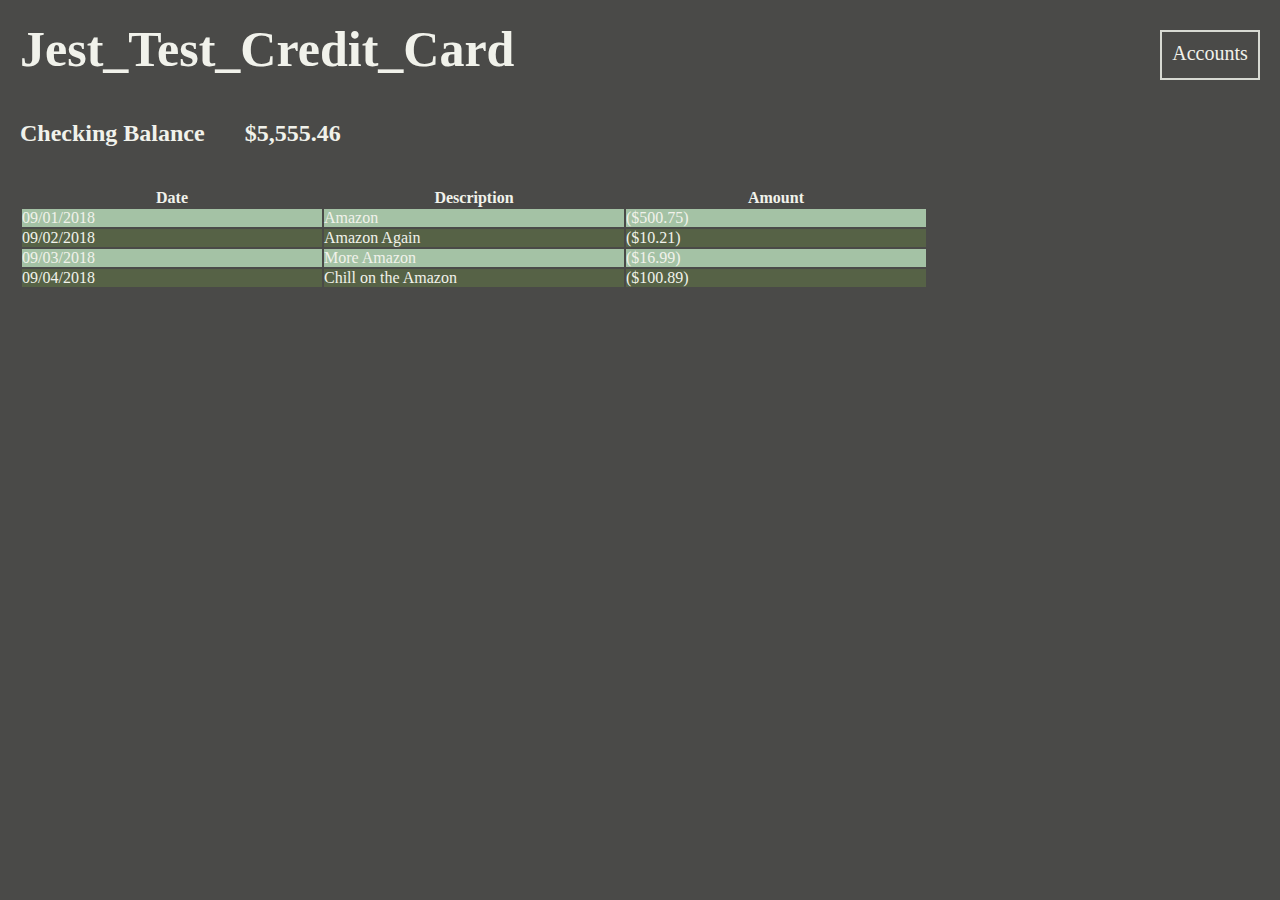
==== credit_card.html @ ce18c643 "initial" ====
<html lang="en">
<head>
  <meta charset="UTF-8">
  <meta name="viewport" content="width=device-width, initial-scale=1.0">
  <meta http-equiv="X-UA-Compatible" content="ie=edge">
  <link rel="stylesheet" href="./index.css">
  <title>Jest_Test_Site</title>
</head>
<body>
  <header>
    <h1>Jest_Test_Credit_Card</h1>
    <a class="button" href="./account.html">Accounts</a>
  </header>
  <div class="checking-container">
    <div class="balance-container">
      <h2>Checking Balance</h2>
      <h2>$5,555.46</h2>
    </div>
  <div class="transactions-container">
    <table>
        <tr class="transaction">
          <th>Date</th>
          <th>Description</th>
          <th>Amount</th>
        </tr>
        <tr class="transaction">
          <td>09/01/2018</td>
          <td>Amazon</td>
          <td>($500.75)</td>
        </tr>
        <tr class="transaction">
          <td>09/02/2018</td>
          <td>Amazon Again</td>
          <td>($10.21)</td>
        </tr>
        <tr class="transaction">
          <td>09/03/2018</td>
          <td>More Amazon</td>
          <td>($16.99)</td>
        </tr>
        <tr class="transaction">
          <td>09/04/2018</td>
          <td>Chill on the Amazon</td>
          <td>($100.89)</td>
        </tr>
    </table>
  </div>
</body>
</html>
---- index.css ----
/* 
#4A4A48 dark-gray
#566246 dark-green
#A4C2A5 light-green
#D8DAD3 gray
#F1F2EB light-gray
*/

* {
  font-family: 'Trebuchet MS';
  background:#4A4A48;
  color: #F1F2EB;
  padding: 0;
  margin: 0;
}

#login-inputs-container {
  display: flex;
  flex-direction: column;
  flex-wrap: initial;
  align-items: center;
}

.login {
  margin: 10px;
  font-size: 30px;
}

header {
  display:flex;
  justify-content: space-between;
  padding:20px;
}

h1 {
  font-size: 50px;
}

h2 {
  margin:20px;
}

.button {
  border: #D8DAD3 2px solid;
  height: 50px;
  width: 100px;
  font-size: 20px;
  margin-top: 10px;
  text-align: center;
  box-sizing: border-box;
  text-decoration: none;
  padding-top: 10px;
}

#accounts-container {
  height: 100%;
  width: 100%;
  display: flex;
  align-items: center;
  flex-direction: column;
}

li, li>a {
  margin:10px;
  list-style-type: none;
}

.balance-container {
  display: flex;
}

table {
  margin: 20px;
}

td {
  width: 300px;
  background:none;
}

.transaction:nth-child(even) {
  background: #A4C2A5;
}

.transaction:nth-child(odd) {
  background: #566246;
}
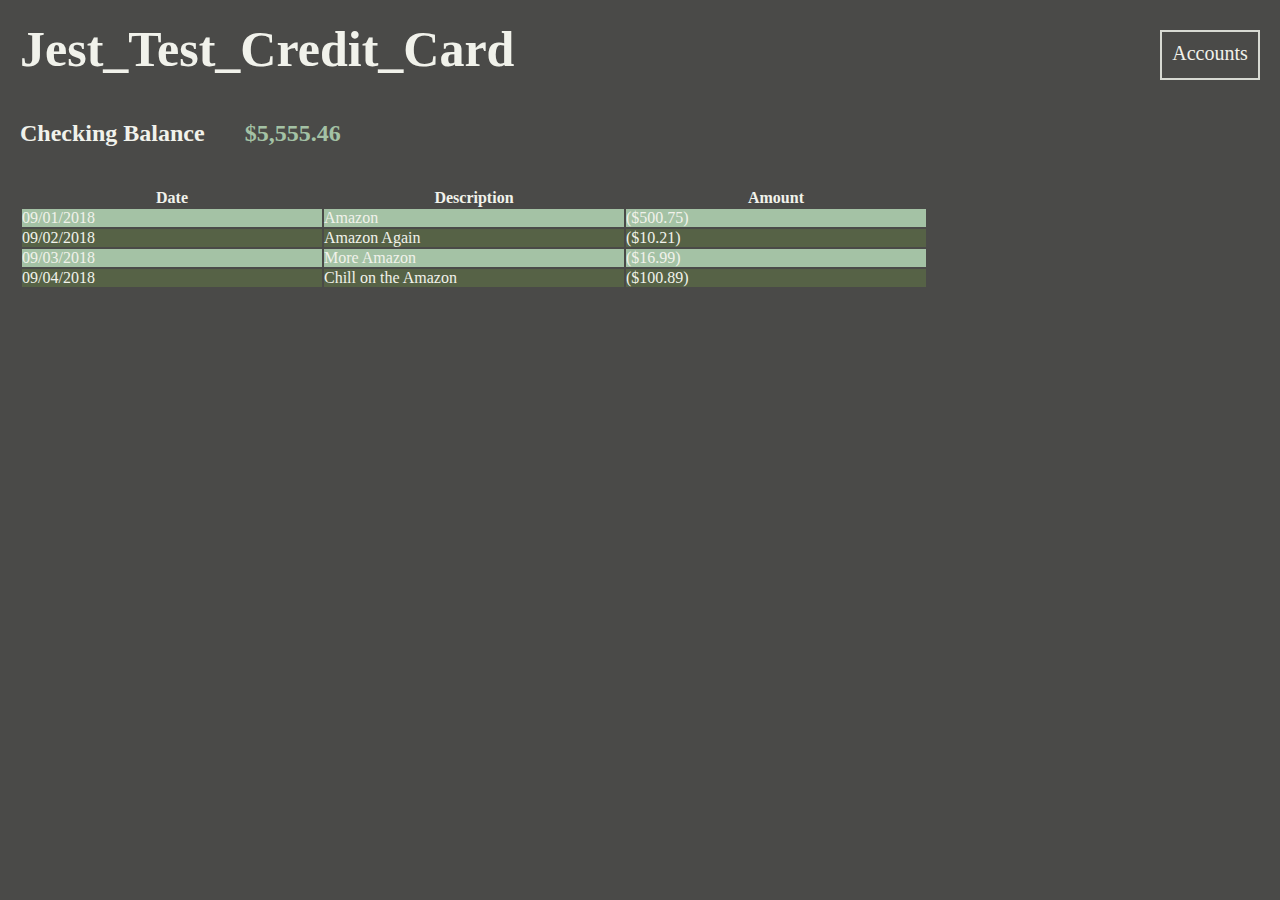
==== commit 38c9e7e2: "transaction title row" ====
--- a/credit_card.html
+++ b/credit_card.html
@@ -14,11 +14,11 @@
   <div class="checking-container">
     <div class="balance-container">
       <h2>Checking Balance</h2>
-      <h2>$5,555.46</h2>
+      <h2 class="balance">$5,555.46</h2>
     </div>
   <div class="transactions-container">
     <table>
-        <tr class="transaction">
+        <tr class="title-row">
           <th>Date</th>
           <th>Description</th>
           <th>Amount</th>
--- a/index.css
+++ b/index.css
@@ -85,4 +85,8 @@
 
 .transaction:nth-child(odd) {
   background: #566246;
+}
+
+.balance{
+  color: #A4C2A5;
 }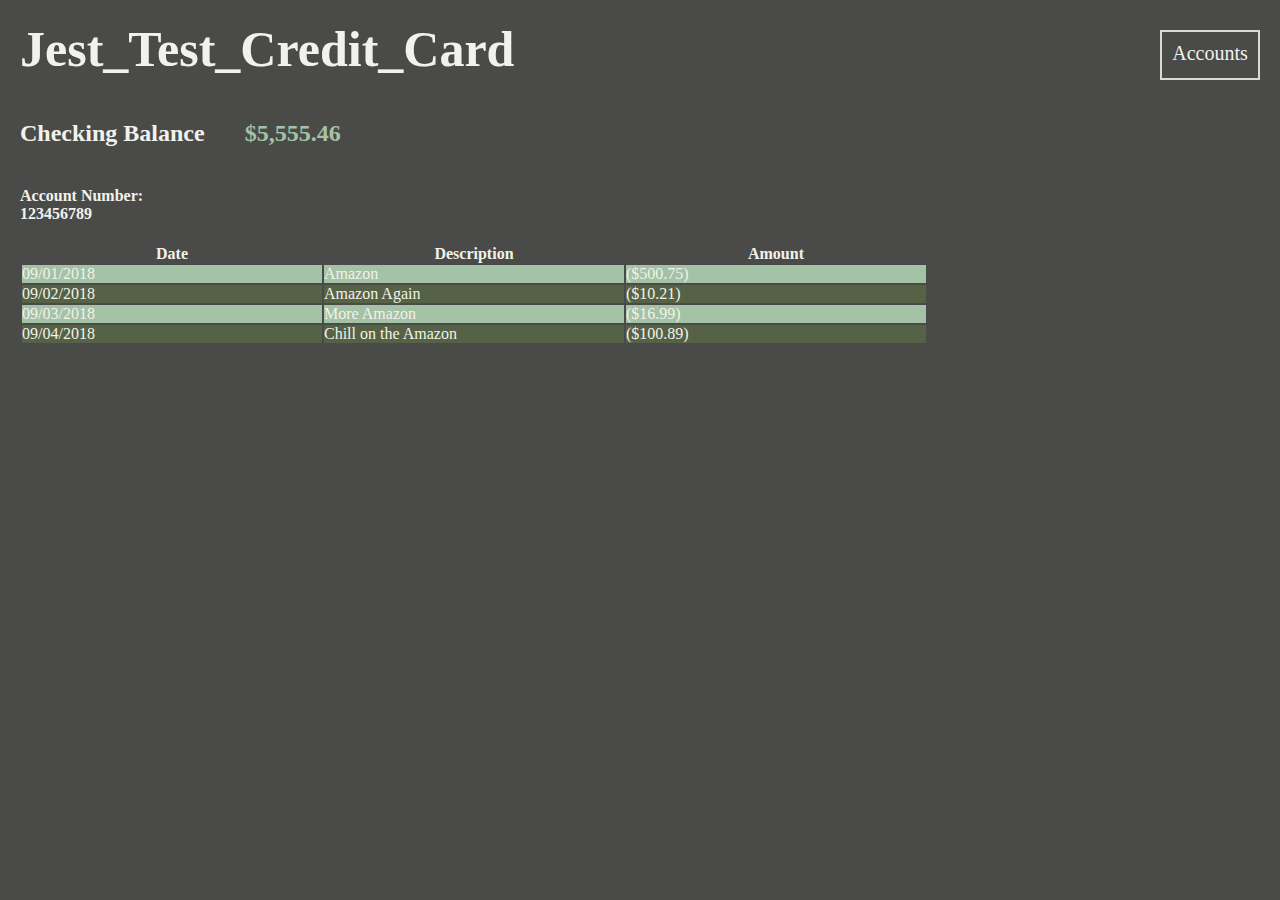
==== commit 972c4481: "account numbers" ====
--- a/credit_card.html
+++ b/credit_card.html
@@ -11,10 +11,14 @@
     <h1>Jest_Test_Credit_Card</h1>
     <a class="button" href="./account.html">Accounts</a>
   </header>
-  <div class="checking-container">
+  <div class="credit-card-container">
     <div class="balance-container">
       <h2>Checking Balance</h2>
       <h2 class="balance">$5,555.46</h2>
+    </div>
+    <div class="account-number-container">
+      <h4>Account Number: </h4>
+      <h4 class="account-number">123456789</h4>
     </div>
   <div class="transactions-container">
     <table>
@@ -24,24 +28,24 @@
           <th>Amount</th>
         </tr>
         <tr class="transaction">
-          <td>09/01/2018</td>
-          <td>Amazon</td>
-          <td>($500.75)</td>
+          <td class="transaction-date">09/01/2018</td>
+          <td class="transaction-desc">Amazon</td>
+          <td class="transaction-amount">($500.75)</td>
         </tr>
         <tr class="transaction">
-          <td>09/02/2018</td>
-          <td>Amazon Again</td>
-          <td>($10.21)</td>
+          <td class="transaction-date">09/02/2018</td>
+          <td class="transaction-desc">Amazon Again</td>
+          <td class="transaction-amount">($10.21)</td>
         </tr>
         <tr class="transaction">
-          <td>09/03/2018</td>
-          <td>More Amazon</td>
-          <td>($16.99)</td>
+          <td class="transaction-date">09/03/2018</td>
+          <td class="transaction-desc">More Amazon</td>
+          <td class="transaction-amount">($16.99)</td>
         </tr>
         <tr class="transaction">
-          <td>09/04/2018</td>
-          <td>Chill on the Amazon</td>
-          <td>($100.89)</td>
+          <td class="transaction-date">09/04/2018</td>
+          <td class="transaction-desc">Chill on the Amazon</td>
+          <td class="transaction-amount">($100.89)</td>
         </tr>
     </table>
   </div>
--- a/index.css
+++ b/index.css
@@ -70,6 +70,10 @@
   display: flex;
 }
 
+.account-number-container{
+  margin:20px;
+}
+
 table {
   margin: 20px;
 }
